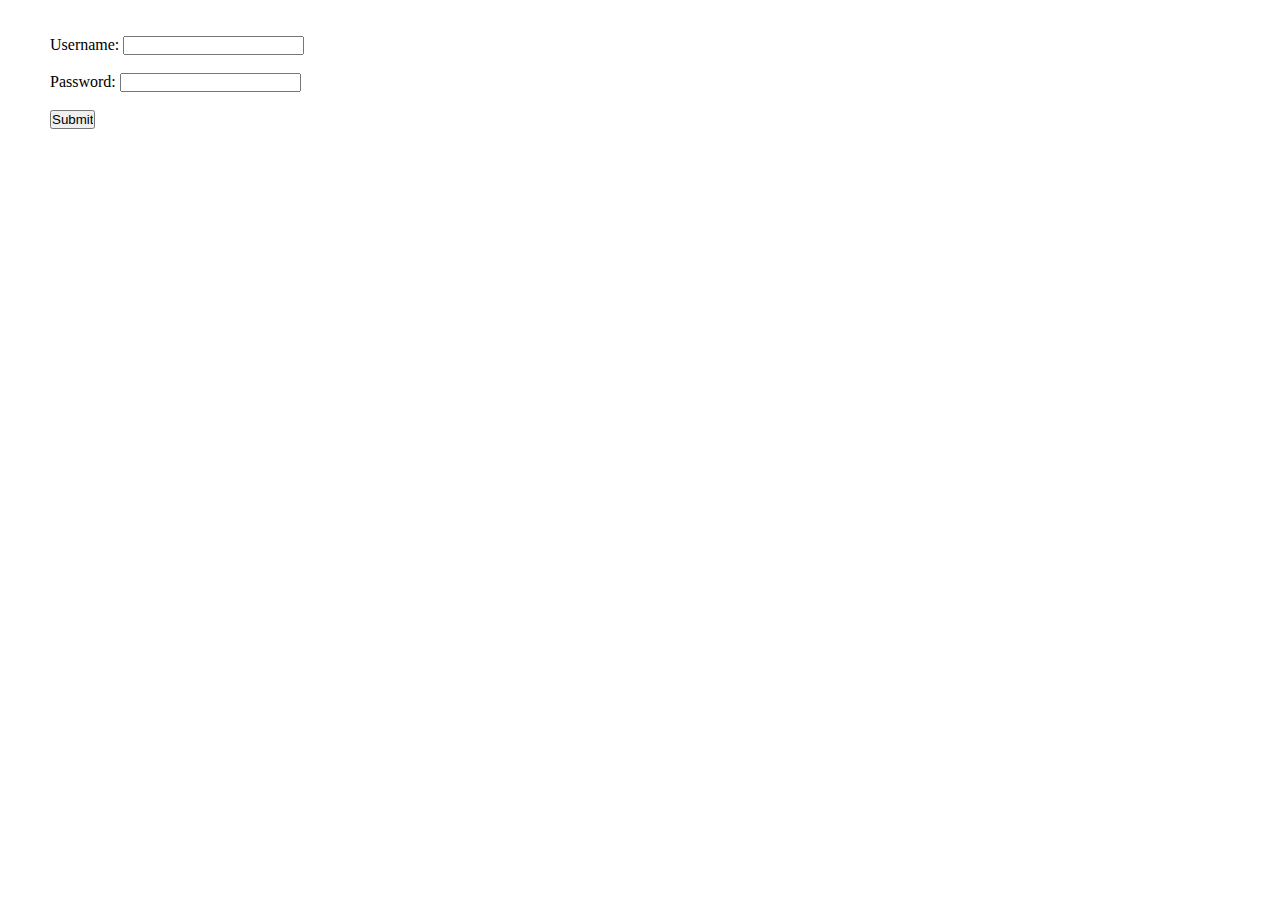
==== Expt 4/form.html @ c560db54 "updated" ====
<!DOCTYPE html>
<html lang="en">
<head>
    <meta charset="UTF-8">
    <meta http-equiv="X-UA-Compatible" content="IE=edge">
    <meta name="viewport" content="width=device-width, initial-scale=1.0">
    <link rel="stylesheet" href="form.css">
    <title>Document</title>
</head>
<body>
    <form action="form.php" method="GET" style="margin-left: 50px;">
        <br><br>
        <label for="">Username:</label>
        <input type="text" name="Username"><br><br>
        <label for="">Password:</label>
        <input type="password" name="Password"><br><br>
        <input type="submit" value="Submit">
    </form>
</body>
</html>
---- Expt 4/form.css ----
*{
    padding: 0%;
    margin: 0%;
}

label{
    color: black;
}
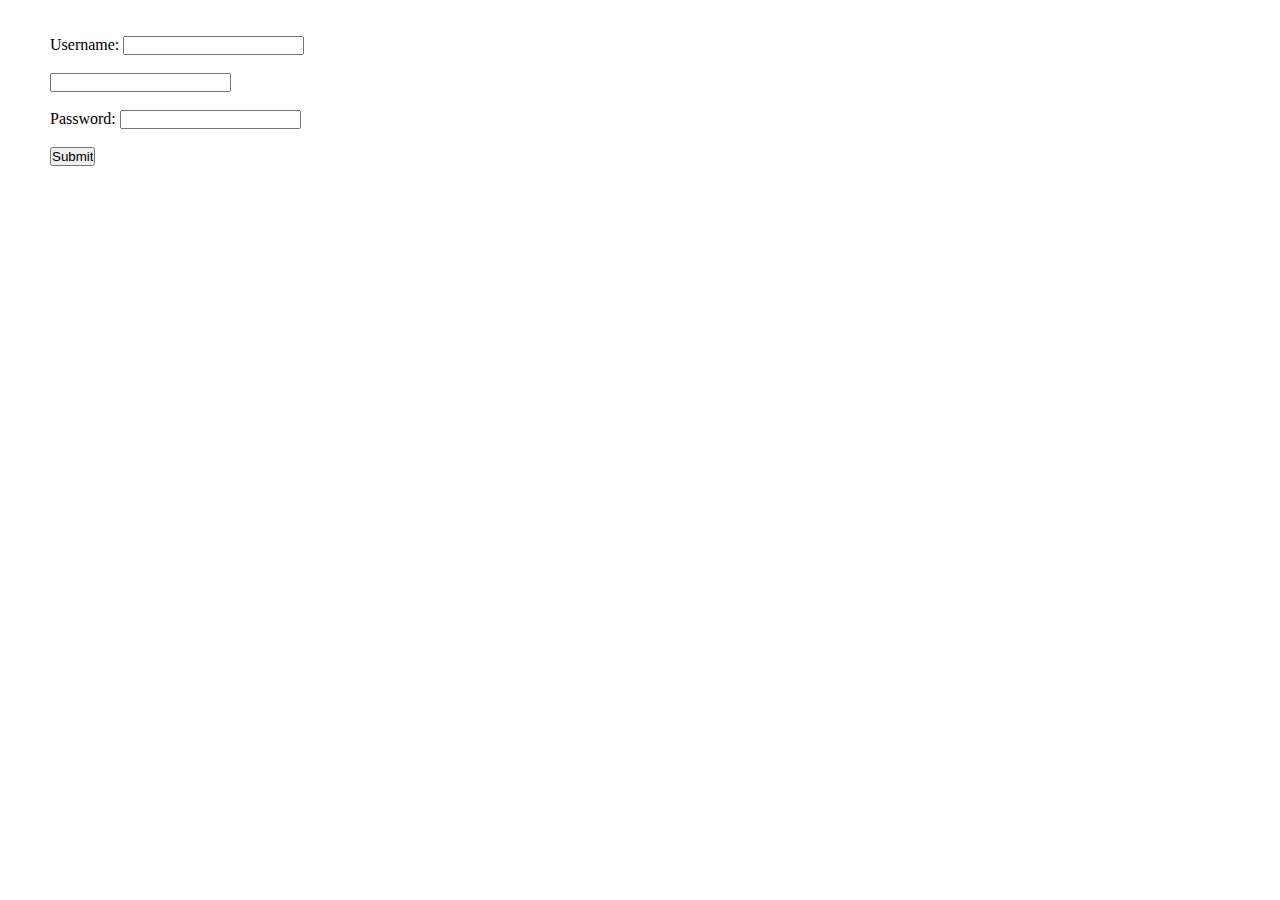
==== commit 43d5896b: "dded file" ====
--- a/Expt 4/form.html
+++ b/Expt 4/form.html
@@ -12,6 +12,7 @@
         <br><br>
         <label for="">Username:</label>
         <input type="text" name="Username"><br><br>
+        <input type="text" name="Username"><br><br>
         <label for="">Password:</label>
         <input type="password" name="Password"><br><br>
         <input type="submit" value="Submit">
